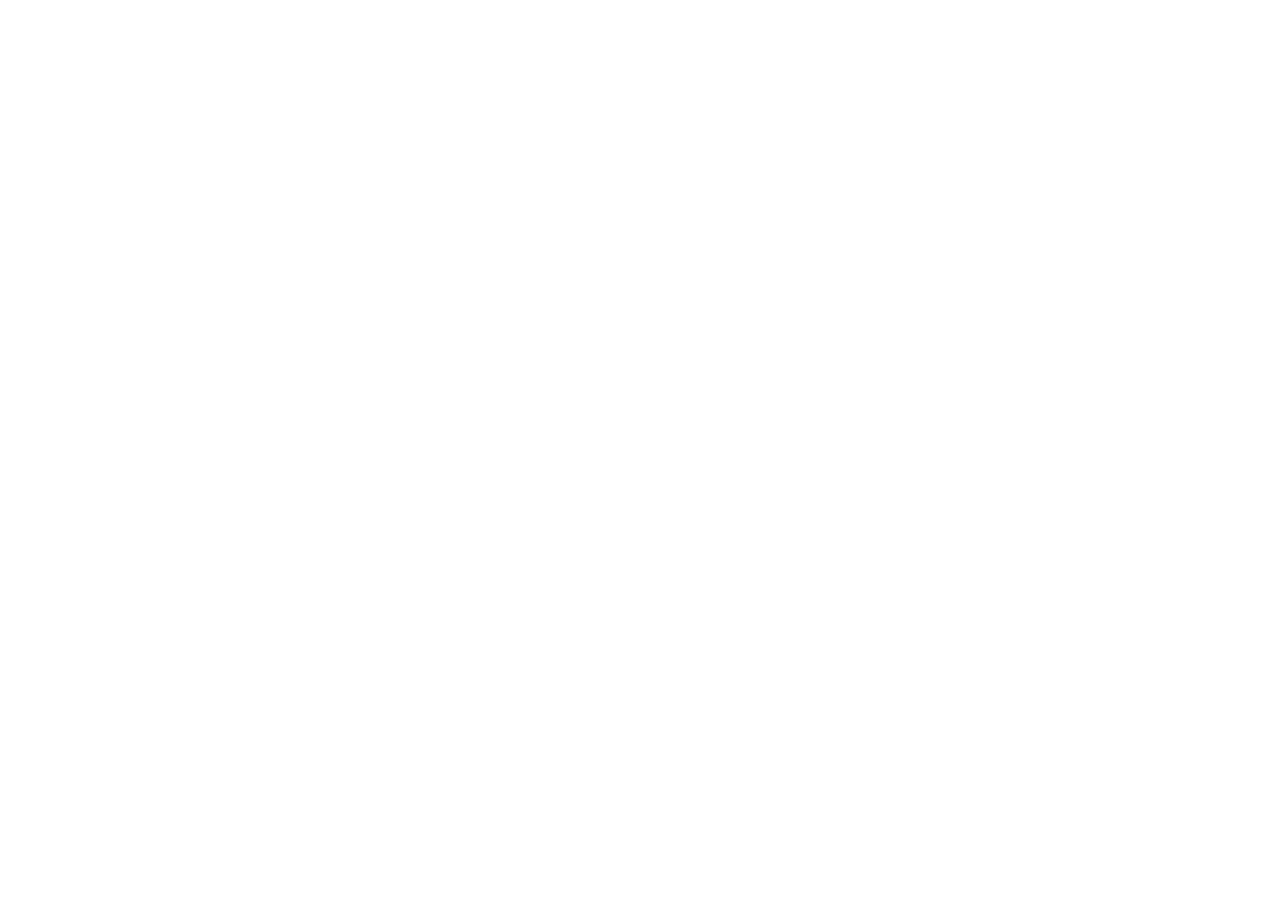
==== index.html @ 9e20ffa8 "parte 1 y 2" ====
<!DOCTYPE html>
<html lang="es">
<head>
    <meta charset="UTF-8">
    <meta name="viewport" content="width=device-width, initial-scale=1.0">
    <title>Inicio</title>
</head>
<body>
    
</body>
</html>
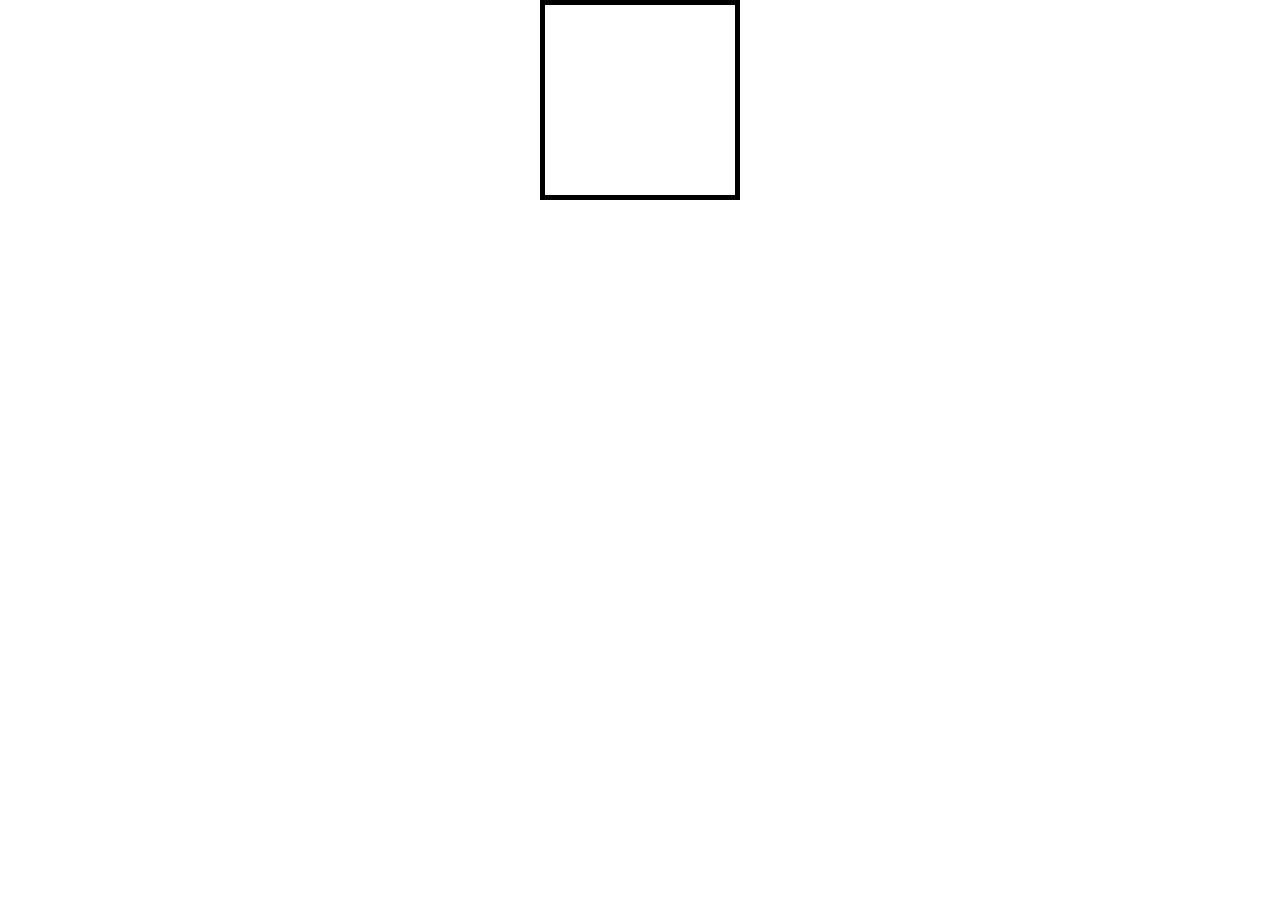
==== commit 2933ebe2: "version entregable" ====
--- a/index.html
+++ b/index.html
@@ -3,9 +3,11 @@
 <head>
     <meta charset="UTF-8">
     <meta name="viewport" content="width=device-width, initial-scale=1.0">
+    <link rel="stylesheet" href="./assets/styles/style.css">
+    <script defer src="./assets/js/readKeyboard.js"></script>
     <title>Inicio</title>
 </head>
-<body>
-    
+<body id="cuerpo">
+    <div class="cuadrado border-back" id="key"></div>
 </body>
 </html>--- a/assets/styles/style.css
+++ b/assets/styles/style.css
@@ -0,0 +1,39 @@
+*{
+    padding: 0;
+    margin: 0;
+    box-sizing: border-box;
+}
+
+.cuadrado{
+    height: 200px;
+    width: 200px;
+}
+
+.azul{
+    background-color: blue;
+}
+
+.rojo{
+    background-color: red;
+}
+
+.verde{
+    background-color: green;
+}
+
+.amarillo{
+    background-color: yellow;
+}
+
+
+.border-back{
+    border: #000 solid 5px;
+}
+
+body{
+    display: flex;
+    flex-direction: column;
+    gap: 1rem;
+    justify-content: center;
+    align-items: center;
+}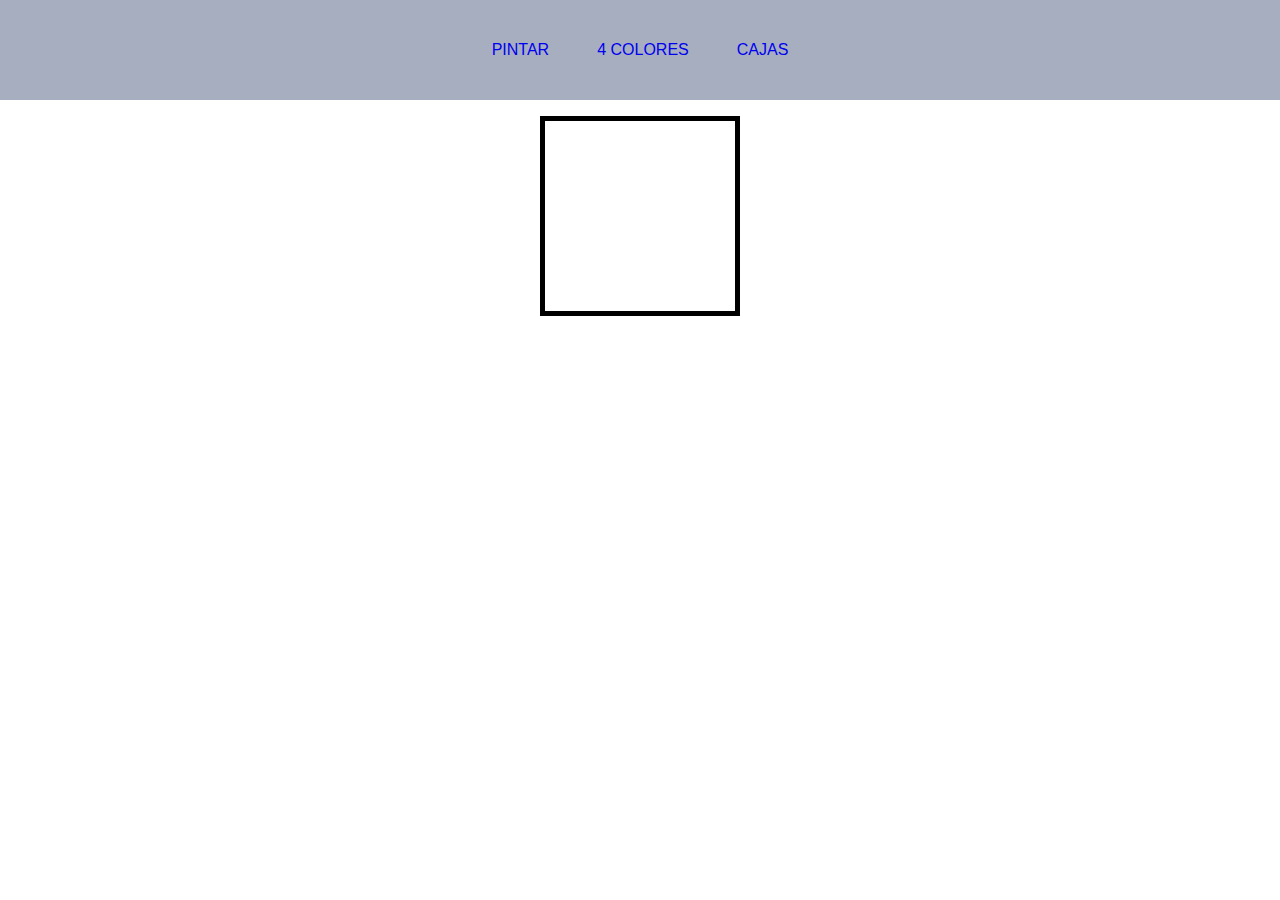
==== commit d24dc1ef: "mejora de estilos" ====
--- a/index.html
+++ b/index.html
@@ -8,6 +8,13 @@
     <title>Inicio</title>
 </head>
 <body id="cuerpo">
-    <div class="cuadrado border-back" id="key"></div>
+    <nav class="navbar">
+        <a href="pintar.html">Pintar</a>
+        <a href="4_colores.html">4 Colores</a>
+        <a href="index.html">Cajas</a>
+    </nav>
+    <div class="grupo-cajas">
+        <div class="cuadrado border-back" id="key"></div>
+    </div>
 </body>
 </html>--- a/assets/styles/style.css
+++ b/assets/styles/style.css
@@ -2,6 +2,7 @@
     padding: 0;
     margin: 0;
     box-sizing: border-box;
+    font-family: 'Open Sans', sans-serif;
 }
 
 .cuadrado{
@@ -30,10 +31,32 @@
     border: #000 solid 5px;
 }
 
-body{
+.grupo-cajas{
     display: flex;
     flex-direction: column;
     gap: 1rem;
     justify-content: center;
     align-items: center;
+    padding: 1rem;
+}
+
+.navbar{
+    height: 100px;
+    background-color: #A6AEBF;
+    display: flex;
+    align-items: center;
+    justify-content: center;
+    gap: 1rem;
+}
+
+a{
+    text-decoration: none;
+    text-transform: uppercase;
+    padding: 1rem;
+    border-radius: 5px;
+}
+
+a:hover{
+    background-color: #D0E8C5;
+    color: #000;
 }